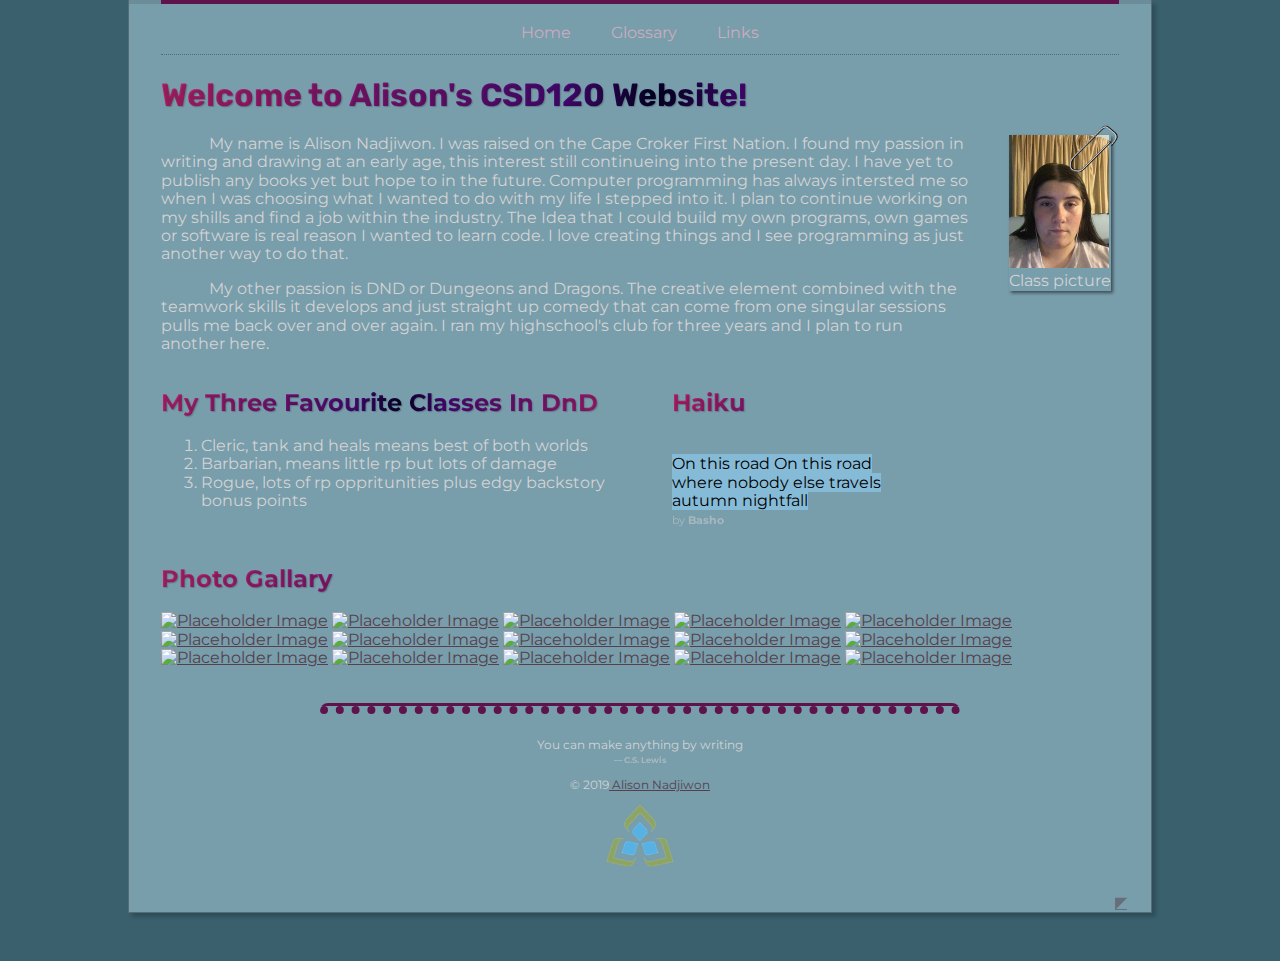
==== index.html @ f1628142 "Lab 7 updated work" ====
<!DOCTYPE html>
<html lang="en">
<head>
    <title>Alison's CSD120 Website</title>
        <meta charset="utf-8">
        <meta name="viewport" content="width=device-width, initail-scale=1.0">
        <link rel="stylesheet" href="Styles/normalize.css">
                <link rel="stylesheet" href="Styles/main.css">
                 <link rel="stylesheet" href="Styles/mobilemain.css" media="screen and (max-width:768px)">
                    <link rel="apple-touch-icon" sizes="180x180" href="/apple-touch-icon.png">
                        <link rel="icon" type="image/png" sizes="32x32" href="/favicon-32x32.png">
                    <link rel="icon" type="image/png" sizes="16x16" href="/favicon-16x16.png">
                <link rel="manifest" href="/site.webmanifest">
            <link rel="mask-icon" href="/safari-pinned-tab.svg" color="#5bbad5">
        <link rel="icon" href="favicon.ico" type="image/x-icon">
        <meta name="msapplication-TileColor" content="#da532c">
        <meta name="theme-color" content="#ffffff">

<link href="https://fonts.googleapis.com/css?family=Montserrat%7CRubik&display=swap" rel="stylesheet"> 

</head>

<body>
    <div class="width-wrap">
<header id='top'>
        <nav>
            <div class="burger">
            <ul>
                <li><a href="index.html">Home</a></li>
                    <li><a href="Glossary.html">Glossary</a></li>
                <li><a href="Links.html">Links</a></li>
            </ul>
            </div>
        </nav>
</header>

    <main>
        <section class="bio">
            <h1>Welcome to Alison's CSD120 Website!</h1>
                        <figure class="mugshot"> 
                                 <div class="paperclip"></div>
                                 <a href="images/image.png" target="_blank"><img src="images/Mugshot_Thumbnail.png" alt="Mugshot"></a>
                            <figcaption>
                            Class picture
                            </figcaption>
                       </figure>
                    <p> 
        My name is Alison Nadjiwon. I was raised on the Cape Croker First Nation. 
        I found my passion in writing and drawing at an early age, 
        this interest still continueing into the present day. 
    I have yet to publish any books yet but hope to in the future. Computer programming has always intersted me so when I was choosing what I wanted to do with my life I stepped into it. I plan to continue working on my shills and find a job within the industry.
        The Idea that I could build my own programs, own games or software is real reason I wanted to learn code. I love creating things and I see programming as just another way to do that.
                     </p>
                <p> My other passion is DND or Dungeons and Dragons. The creative element combined with the teamwork skills it develops and just straight up comedy that can come from one singular sessions pulls me back over and over again. I ran my highschool's club for three years and I plan to run another here.
                </p>
        </section>
        <section class="Favouritethings">
           <h2>My Three Favourite Classes In DnD</h2>
            <ol>
                <li>Cleric, tank and heals means best of both worlds</li>
                <li>Barbarian, means little rp but lots of damage</li>
                <li>Rogue, lots of rp oppritunities plus edgy backstory bonus points</li>
            </ol>
        </section>
        <section>
            
            <h2>Haiku</h2>
             
                <p>
                 <span style="color:black;background-color:#86BBD8;">
                <br>On this road

                    On this road<br>

                        where nobody else travels

                    <br>autumn nightfall<br>
                    </span>

                    <span class="byline">
                by <b>Basho</b>
                 </span>

                </p>
            
        </section>
        <section class="gallary">   
            <h2>Photo Gallary</h2>
            <div class="gallary=thumbnails">
                <a class="row-span-2" href="https://picsum.photos/id/10/1024"><img src="https://picsum.photos/id/10/300/600" alt="Placeholder Image"></a>
                <a href="https://picsum.photos/id/200/1024"><img src="https://picsum.photos/id/200/300" alt="Placeholder Image" class="responsive"></a>
                <a href="https://picsum.photos/id/1003/1024"><img src="https://picsum.photos/id/1003/300" alt="Placeholder Image" class="responsive"></a>
                <a href="https://picsum.photos/id/1015/1024"><img src="https://picsum.photos/id/1015/300" alt="Placeholder Image" class="responsive"></a>
                <a href="https://picsum.photos/id/1032/1024"><img src="https://picsum.photos/id/1032/300" alt="Placeholder Image" class="responsive"></a>
                <a href="https://picsum.photos/id/1042/1024"><img src="https://picsum.photos/id/1042/300" alt="Placeholder Image" class="responsive"></a>
                <a href="https://picsum.photos/id/1041/1024"><img src="https://picsum.photos/id/1041/300" alt="Placeholder Image" class="responsive"></a>
                <a href="https://picsum.photos/id/1045/1024"><img src="https://picsum.photos/id/1045/300" alt="Placeholder Image" class="responsive"></a>
                <a href="https://picsum.photos/id/1047/1024"><img src="https://picsum.photos/id/1047/300" alt="Placeholder Image" class="responsive"></a>
                <a class="row-span-2 col-span-2" href="https://picsum.photos/id/104/1024"><img src="https://picsum.photos/id/104/600/300" alt="Placeholder Image" class="responsive"></a>
                <a href="https://picsum.photos/id/222/1024"><img src="https://picsum.photos/id/222/300" alt="Placeholder Image" class="responsive"></a>
                <a href="https://picsum.photos/id/1078/1024"><img src="https://picsum.photos/id/1078/300" alt="Placeholder Image" class="responsive"></a>
                <a href="https://picsum.photos/id/234/1024"><img src="https://picsum.photos/id/234/300" alt="Placeholder Image" class="responsive"></a>
                <a href="https://picsum.photos/id/567/1024"><img src="https://picsum.photos/id/567/300" alt="Placeholder Image" class="responsive"></a>
                <a href="https://picsum.photos/id//1024"><img src="https://picsum.photos/id/891/300" alt="Placeholder Image" class="responsive"></a>
                
            </div>
        </section>
    </main>
    <footer>

        <hr>
            <blockquote>You can make anything by writing
                <span class="byline"><br><b>&mdash; C.S. Lewis</b><br></span></blockquote>
         <p id="page-copyright">&copy; 2019<a href="mailto:Alison.Nadjiwon@student.saultcollege.ca?subject=Message%20from%20your%20CSD120%20website"> Alison Nadjiwon</a></p>
        <a href="https://www.saultcollege.ca/" target="blank"><img src="images/sc-logo.png" sizes="70px" srcset="images/sc-logo@4x.png 280w, images/sc-logo@3x.png 210w, images/sc-logo@2x.png 140w, images/sc-logo@1.5x.png 108w" alt="picture of Sault College logo"></a>
    </footer>
    <div class="back-to-top"><a href="#top">◤</a></div>
    </div>
</body>
</html>
---- Styles/main.css ----
* {box-sizing: border-box;}

h1 {
    background-color:#8E443D;
    color:transparent;
    background-image:radial-gradient(circle, rgba(2,0,36,1) 0%, rgba(73,9,121,1) 18%, rgba(185,36,111,1) 100%);
    background-repeat:repeat-x;
    font-family: "Rubik", sans-serif;
    text-shadow: 1px 1px 1px rgba(0,0,0,0.2);
    -webkit-background-clip: text;
    background-clip: text;
    }
    
h2 {
    background-color:#8E443D; 
    color: transparent;
    background-image: radial-gradient(circle, rgba(2, 0, 36, 1) 0%, rgba(73, 9, 121, 1) 18%, rgba(185, 36, 111, 1) 100%);
    background-repeat:repeat-x;
    font-family: "Montserrat", sans-serif;    
    text-shadow: 1px 1px 1px rgba(0, 0, 0, 0.2);
    -webkit-background-clip: text;
    background-clip: text;
} 

body {
    background-color: #3A606E;
    color: #D3D3D3;
    font-family: "Montserrat", sans-serif;
    min-height: 100vh;
    display: flex;
    
    
}

a {
    color: #55414C;
}

li a {
    color: #CCACBF;
    text-decoration: none;    
}

.byline {
    opacity: 0.5;
    font-size: 70%;
}
.page-copyright {
    background-color: #86BBD8;
    color: #320A28;           
    text-transform: uppercase;
    letter-spacing: 3px;
}

.bio p {
    text-indent: 3em;
    flex-direction: row;

    }

footer {
    text-align: center;
    font-size: 12px;
    margin-bottom: 2em;
}
header {
    border-top: 4px solid rgba(0,0,0,0.1);
    margin-left: -2em;
    margin-right: -2em;
}
header nav {
    overflow: auto;
    margin-left: 2em;
    margin-right: 2em;
    border-bottom: 1px dotted rgba(0,0,0,0.3);
    margin-top: -4px;
}
header nav ul{
    display: flex;
    justify-content: center;
    padding: 0;
    margin: 0;
    border-top: 4px solid rgba(94, 19, 75, 1);
    list-style-type: none;

}
header ul li a {
    padding: 0;
    list-style-type: none;
    margin: 0;
    padding-top: 1em;
    padding-bottom: 0.5em;
    margin-right: 1em;
    margin-left: 1em;
    display: block;
    border: 4px solid transparent;
    text-align: center;
    
    }
header li a:hover {
    border-top: 4px solid #8E443D;
    
}
ul {
    list-style-type: square;
    color: rgba(0,0,0,0.5);  
}

.page-copyright {
    background-color: #86BBD8;
    color: #320A28;
    }
    
.width-wrap {
    max-width: 1024px;
    margin-left: auto;
    margin-right: auto;
    width: 80% ;
    padding-left: 2em;
    padding-right: 2em;
    margin-bottom: 3em;
    border-left: 1px solid rgba(0,0,0,0.3);
    border-right: 1px solid rgba(0,0,0,0.3);
    border-bottom: 1px solid rgba(0,0,0,0.3);
    background-color: #789DAB;
    box-shadow: 4px 4px 4px rgba(0,0,0,0.2);
    display: flex;
    flex-direction: column;
    
    }
    
figure {
    box-shadow: 2px 2px 3px rgba(0,0,0,0.5);
    float: right;
    position: relative;
    top: -1em;
    }

footer hr {
    width: 50vw ;
    min-width: 300px;
    margin-top: 3em;
    margin-bottom: 2em;
    border-top: 3px solid rgba(94, 19, 75, 1);
    border-bottom: 8px dotted rgba(94, 19, 75, 1);
    border-top-left-radius: 8px;
    border-top-right-radius: 8px;
    border-left: 0;
    border-right: 0;
}
footer {
    margin-top: auto
}
.paperclip{
    position: absolute;
    right: -7px;
    top: -10px;
    background-image: url(../images/paperclip.png);
    width: 50px;
    height: 50px;
    background-size: contain;
}
.Favouritethings {
    clear: right; 
    }
.back-to-top {
    text-align: right;
    margin-right: -0.5em;
    opacity: 0.5;
}
.back-top a {
    position: fixed;
    bottom: 3.5em;
    }
.back-to-top:hover {
    opacity: 1;
}
main {
    display: grid;
    grid-template-columns: 50% 50%;
    grid-column-gap: 2em;
    
}
.bio {
    grid-column: span 2;
    grid-row: 1; 
    
}
.glossary {
    grid-column: 1 /span 2;

}
#useful-links {
    grid-column: 1 / span 2; 
}
.gallary {
    grid-column: span 2;
    width: 100%;
}
.gallary-thumbnails {
    display: grid;
    grid-template-columns: 25% 25% 25% 25%;
  
}
.gallary img {
    
}
.row-span-2 {
    grid-row: span 2;
}
.col-span-2 {
    grid-column: span 2;
}
.responsive {
    max-width: 100%;
    height: auto;
}
---- Styles/mobilemain.css ----
@media screen and (max-width:768px) {
    footer hr {
        display: none;
    }
    .paperclip {
        opacity: 0;
    }
    .mugshot {
        float: none;
        margin-left: 0;
        margin-right: 0;
    }
    main {
        display: inline-block; 
    }
    .col-span-2 {
        grid-column: span 2;
        grid-row: span 1;
    }
    header nav ul{
        flex-direction: column;
        padding-top: 1em;
        padding-bottom: 1em;
        text-align: center;
        border-top: none;
    }
    nav ul li a:hover{
        border: none;
        text-decoration: underline;
    }
    header li a:hover {
    border-top: none;
    
}
    .burger {
        position: relative;
        display: block;
        width: 40px;

        margin-right: auto;
        margin-left: auto;
        border-top: 5px solid #3A606E;
        margin-top: 1em;
        cursor: pointer;
    }
    .burger::before {
        position: absolute;
        content: "";
        display: block;
        width: 40px;
        line-height: 5px;
        margin-right: auto;
        margin-left: auto;
        border-top: 5px solid #3A606E;
        margin-top: 1em;
        cursor: pointer;
    }
    .burger::after {
        position: absolute;
        content: "";
        display: block;
        line-height: 5px;
        width: 40px;
        margin-right: auto;
        margin-left: auto;
        border-top: 5px solid #3A606E;
        margin-top: 1em;
        cursor: pointer;
    }
    .burger::after{
        top:0px;
    }
    .burger::before{
        top: -10px;
    }
}
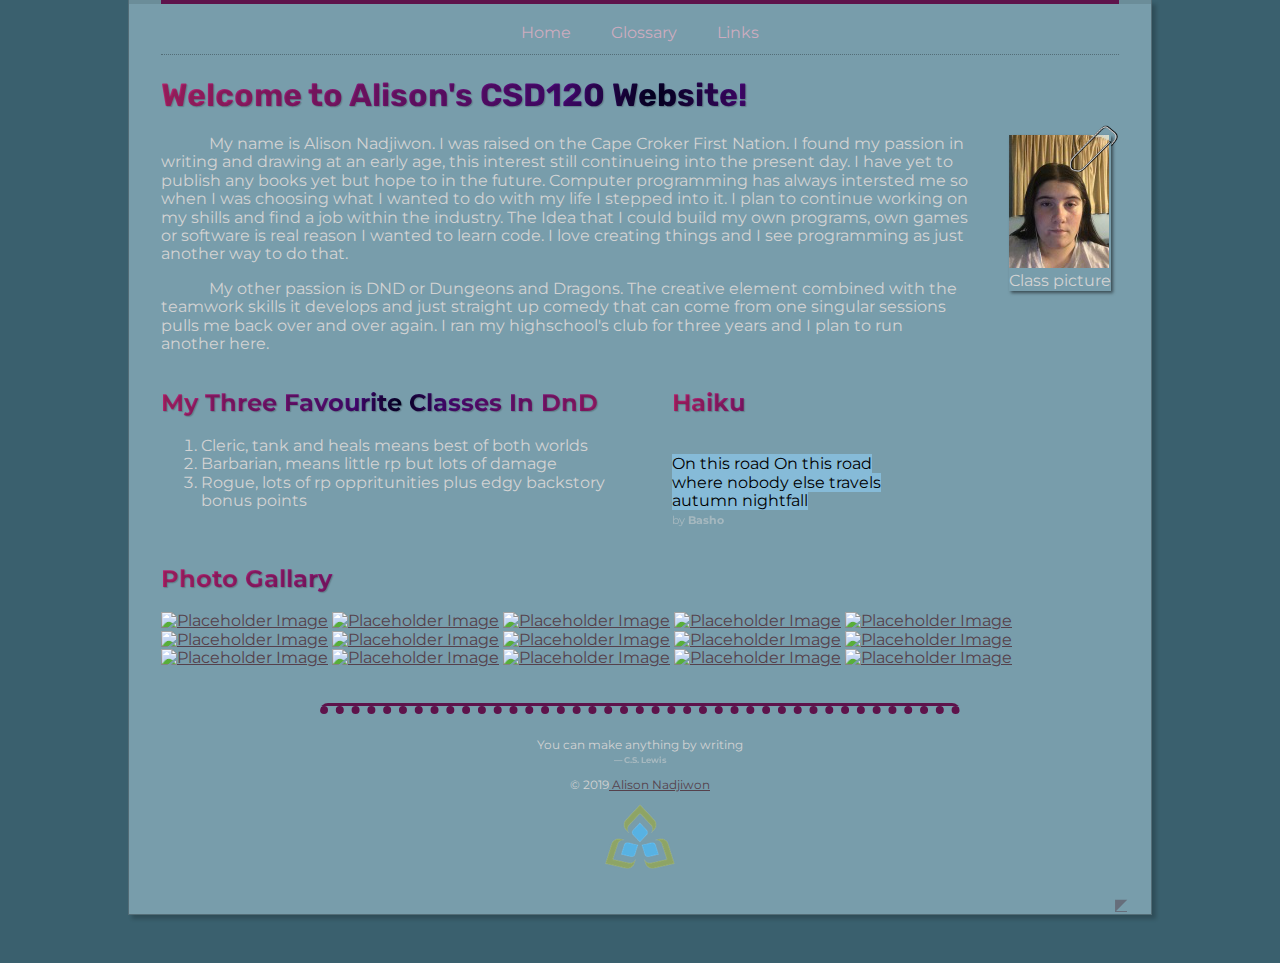
==== commit 099bab1b: "lab 7 comments" ====
--- a/index.html
+++ b/index.html
@@ -3,15 +3,15 @@
 <head>
     <title>Alison's CSD120 Website</title>
         <meta charset="utf-8">
-        <meta name="viewport" content="width=device-width, initail-scale=1.0">
+        <meta name="viewport" content="width=device-width, initial-scale=1.0">
         <link rel="stylesheet" href="Styles/normalize.css">
-                <link rel="stylesheet" href="Styles/main.css">
-                 <link rel="stylesheet" href="Styles/mobilemain.css" media="screen and (max-width:768px)">
-                    <link rel="apple-touch-icon" sizes="180x180" href="/apple-touch-icon.png">
-                        <link rel="icon" type="image/png" sizes="32x32" href="/favicon-32x32.png">
-                    <link rel="icon" type="image/png" sizes="16x16" href="/favicon-16x16.png">
-                <link rel="manifest" href="/site.webmanifest">
-            <link rel="mask-icon" href="/safari-pinned-tab.svg" color="#5bbad5">
+        <link rel="stylesheet" href="Styles/main.css">
+        <link rel="stylesheet" href="Styles/mobilemain.css">
+        <link rel="apple-touch-icon" sizes="180x180" href="/apple-touch-icon.png">
+        <link rel="icon" type="image/png" sizes="32x32" href="/favicon-32x32.png">
+        <link rel="icon" type="image/png" sizes="16x16" href="/favicon-16x16.png">
+        <link rel="manifest" href="/site.webmanifest">
+        <link rel="mask-icon" href="/safari-pinned-tab.svg" color="#5bbad5">
         <link rel="icon" href="favicon.ico" type="image/x-icon">
         <meta name="msapplication-TileColor" content="#da532c">
         <meta name="theme-color" content="#ffffff">
@@ -24,13 +24,12 @@
     <div class="width-wrap">
 <header id='top'>
         <nav>
-            <div class="burger">
+            <div class="burger"></div>
             <ul>
                 <li><a href="index.html">Home</a></li>
                     <li><a href="Glossary.html">Glossary</a></li>
                 <li><a href="Links.html">Links</a></li>
             </ul>
-            </div>
         </nav>
 </header>
 
@@ -112,7 +111,7 @@
             <blockquote>You can make anything by writing
                 <span class="byline"><br><b>&mdash; C.S. Lewis</b><br></span></blockquote>
          <p id="page-copyright">&copy; 2019<a href="mailto:Alison.Nadjiwon@student.saultcollege.ca?subject=Message%20from%20your%20CSD120%20website"> Alison Nadjiwon</a></p>
-        <a href="https://www.saultcollege.ca/" target="blank"><img src="images/sc-logo.png" sizes="70px" srcset="images/sc-logo@4x.png 280w, images/sc-logo@3x.png 210w, images/sc-logo@2x.png 140w, images/sc-logo@1.5x.png 108w" alt="picture of Sault College logo"></a>
+        <a href="https://www.saultcollege.ca/" target="blank"><img src="images/sc-logo.png" sizes="70px" srcset="images/sc-logo@4x.png 280w, images/sc-logo@3x.png 210w, images/sc-logo@2x.png 140w, images/sc-logo@1.5x.png 105w" alt="picture of Sault College logo"></a>
     </footer>
     <div class="back-to-top"><a href="#top">◤</a></div>
     </div>
--- a/Styles/main.css
+++ b/Styles/main.css
@@ -102,7 +102,7 @@
     
 }
 ul {
-    list-style-type: square;
+    list-style-type: square;
     color: rgba(0,0,0,0.5);  
 }
 
@@ -134,7 +134,7 @@
     float: right;
     position: relative;
     top: -1em;
-    }
+    }
 
 footer hr {
     width: 50vw ;
@@ -211,7 +211,7 @@
 .col-span-2 {
     grid-column: span 2;
 }
-.responsive {
+img {
     max-width: 100%;
     height: auto;
 }--- a/Styles/mobilemain.css
+++ b/Styles/mobilemain.css
@@ -3,7 +3,7 @@
         display: none;
     }
     .paperclip {
-        opacity: 0;
+        opacity: 0; /* ok, but probably best to use display: none */
     }
     .mugshot {
         float: none;
@@ -13,8 +13,8 @@
     main {
         display: inline-block; 
     }
-    .col-span-2 {
-        grid-column: span 2;
+    .row-span-2.col-span-2 {
+        grid-column: span 1;
         grid-row: span 1;
     }
     header nav ul{
@@ -23,6 +23,9 @@
         padding-bottom: 1em;
         text-align: center;
         border-top: none;
+    }
+    nav ul li a {
+        border: none;
     }
     nav ul li a:hover{
         border: none;
@@ -36,6 +39,7 @@
         position: relative;
         display: block;
         width: 40px;
+        height: 25px;
 
         margin-right: auto;
         margin-left: auto;
@@ -48,29 +52,19 @@
         content: "";
         display: block;
         width: 40px;
-        line-height: 5px;
-        margin-right: auto;
-        margin-left: auto;
         border-top: 5px solid #3A606E;
-        margin-top: 1em;
-        cursor: pointer;
     }
     .burger::after {
         position: absolute;
         content: "";
         display: block;
-        line-height: 5px;
         width: 40px;
-        margin-right: auto;
-        margin-left: auto;
         border-top: 5px solid #3A606E;
-        margin-top: 1em;
-        cursor: pointer;
     }
     .burger::after{
-        top:0px;
+        top:5px;
     }
     .burger::before{
-        top: -10px;
+        top: 15px;
     }
 }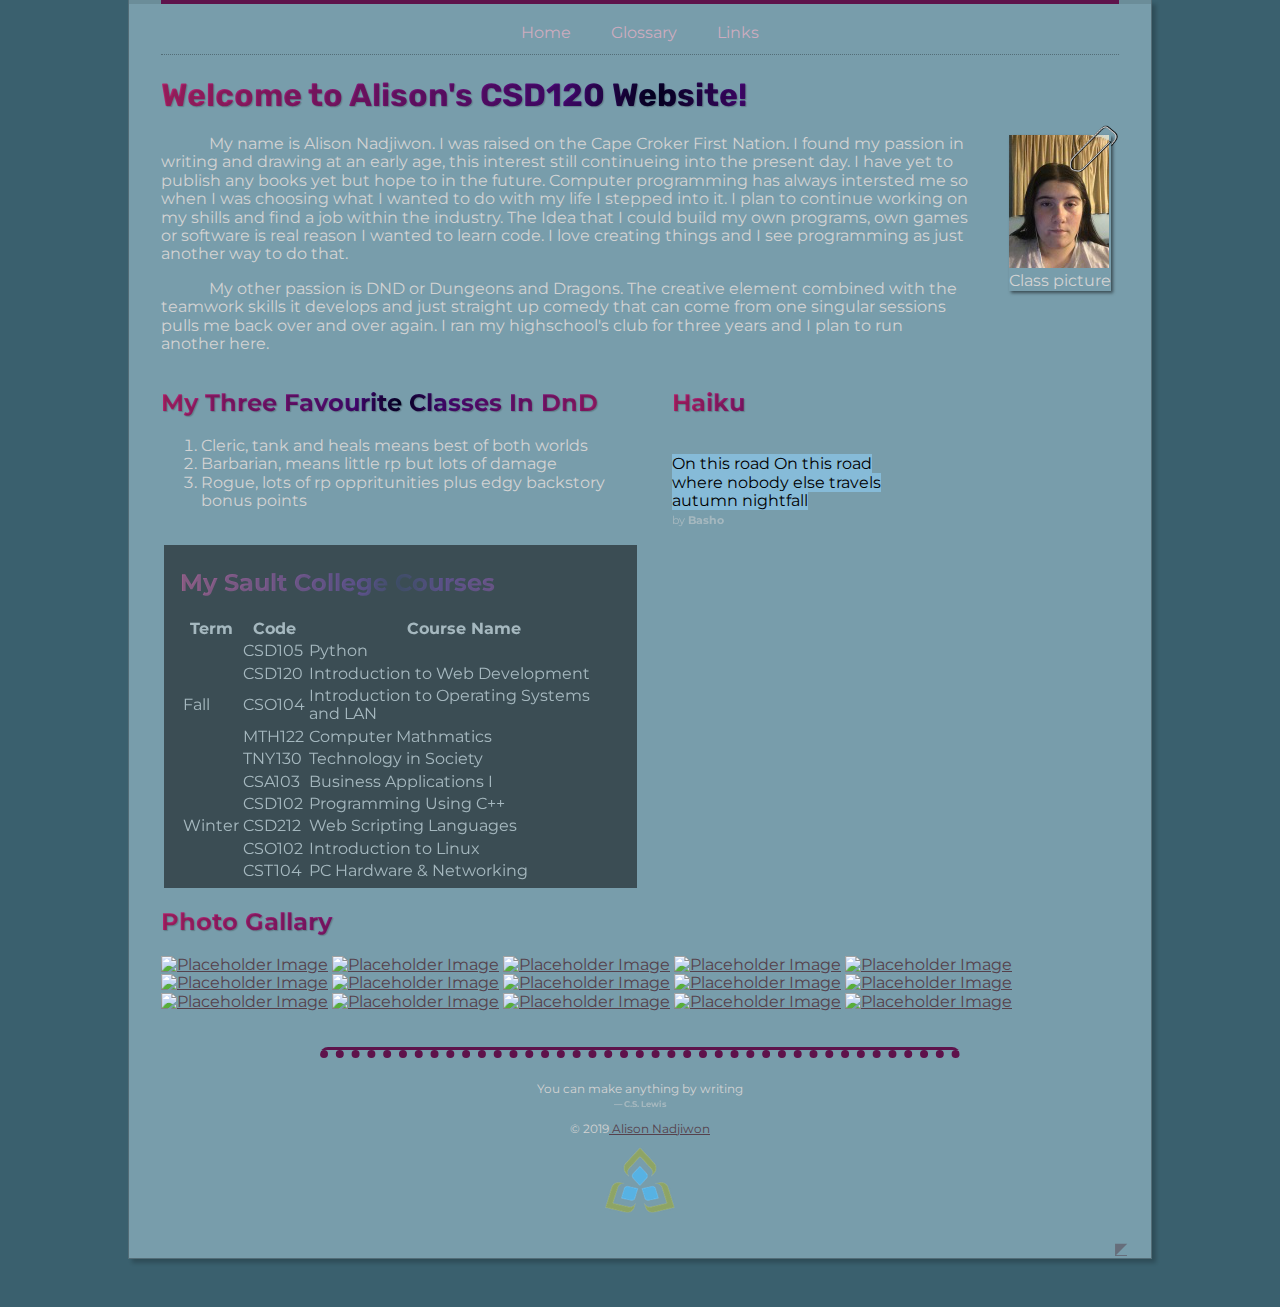
==== commit 8c789d91: "Lab 8  part 1" ====
--- a/index.html
+++ b/index.html
@@ -6,7 +6,7 @@
         <meta name="viewport" content="width=device-width, initial-scale=1.0">
         <link rel="stylesheet" href="Styles/normalize.css">
         <link rel="stylesheet" href="Styles/main.css">
-        <link rel="stylesheet" href="Styles/mobilemain.css">
+        <link rel="stylesheet" href="Styles/mobilemain.css" media="screen and (max-width:768px)">
         <link rel="apple-touch-icon" sizes="180x180" href="/apple-touch-icon.png">
         <link rel="icon" type="image/png" sizes="32x32" href="/favicon-32x32.png">
         <link rel="icon" type="image/png" sizes="16x16" href="/favicon-16x16.png">
@@ -30,6 +30,7 @@
                     <li><a href="Glossary.html">Glossary</a></li>
                 <li><a href="Links.html">Links</a></li>
             </ul>
+            
         </nav>
 </header>
 
@@ -83,6 +84,58 @@
                 </p>
             
         </section>
+        <section class="courses">
+            <h2>My Sault College Courses</h2>
+                <table border="0">
+                    <tr>
+                        <th>Term</th>
+                        <th>Code</th>
+                        <th>Course Name</th>
+                    </tr>
+                    <tr>
+                        <td rowspan="5">Fall</td>
+                        <td>CSD105</td>
+                        <td>Python</td>
+                    </tr>
+                    <tr>
+                        <td>CSD120</td>
+                        <td>Introduction to Web Development</td>
+                    </tr>
+                    <tr>
+                        <td>CSO104</td>
+                        <td>Introduction to Operating Systems and LAN</td>
+                    </tr>
+                    <tr>
+                        <td>MTH122</td>
+                        <td>Computer Mathmatics</td>
+                    </tr>
+                    <tr>
+                        <td>TNY130</td>
+                        <td>Technology in Society</td>
+                    </tr>
+                    <tr>
+                        <td rowspan="5">Winter</td>
+                        <td>CSA103</td>
+                        <td>Business Applications I</td>
+                    </tr>
+                    <tr>
+                        <td>CSD102</td>
+                        <td>Programming Using C++</td>
+                    </tr>
+                    <tr>
+                        <td>CSD212</td>
+                        <td>Web Scripting Languages</td>
+                    </tr>
+                    <tr>
+                        <td>CSO102</td>
+                        <td>Introduction to Linux</td>
+                    </tr>
+                    <tr>
+                        <td>CST104</td>
+                        <td>PC Hardware & Networking</td>
+                    </tr>
+                </table>
+        </section>
         <section class="gallary">   
             <h2>Photo Gallary</h2>
             <div class="gallary=thumbnails">
--- a/Styles/main.css
+++ b/Styles/main.css
@@ -102,7 +102,7 @@
     
 }
 ul {
-    list-style-type: square;
+    list-style-type: square;
     color: rgba(0,0,0,0.5);  
 }
 
@@ -134,7 +134,7 @@
     float: right;
     position: relative;
     top: -1em;
-    }
+    }
 
 footer hr {
     width: 50vw ;
@@ -211,7 +211,18 @@
 .col-span-2 {
     grid-column: span 2;
 }
-img {
+.img {
     max-width: 100%;
     height: auto;
+}
+.courses {
+    border-right: 3px solid #789DAB;
+    border-left: 3px solid #789DAB;
+    background: black;
+    opacity: 0.5;
+    padding-top: 0.3em;
+    padding-bottom: 0.3em;
+    padding-right: 1em;
+    padding-left: 1em;
+   
 }--- a/Styles/mobilemain.css
+++ b/Styles/mobilemain.css
@@ -3,7 +3,7 @@
         display: none;
     }
     .paperclip {
-        opacity: 0; /* ok, but probably best to use display: none */
+        opacity: 0;
     }
     .mugshot {
         float: none;
@@ -26,21 +26,17 @@
     }
     nav ul li a {
         border: none;
-    }
-    nav ul li a:hover{
-        border: none;
-        text-decoration: underline;
+        
     }
     header li a:hover {
     border-top: none;
-    
+    text-decoration: underline;
 }
     .burger {
         position: relative;
         display: block;
         width: 40px;
         height: 25px;
-
         margin-right: auto;
         margin-left: auto;
         border-top: 5px solid #3A606E;
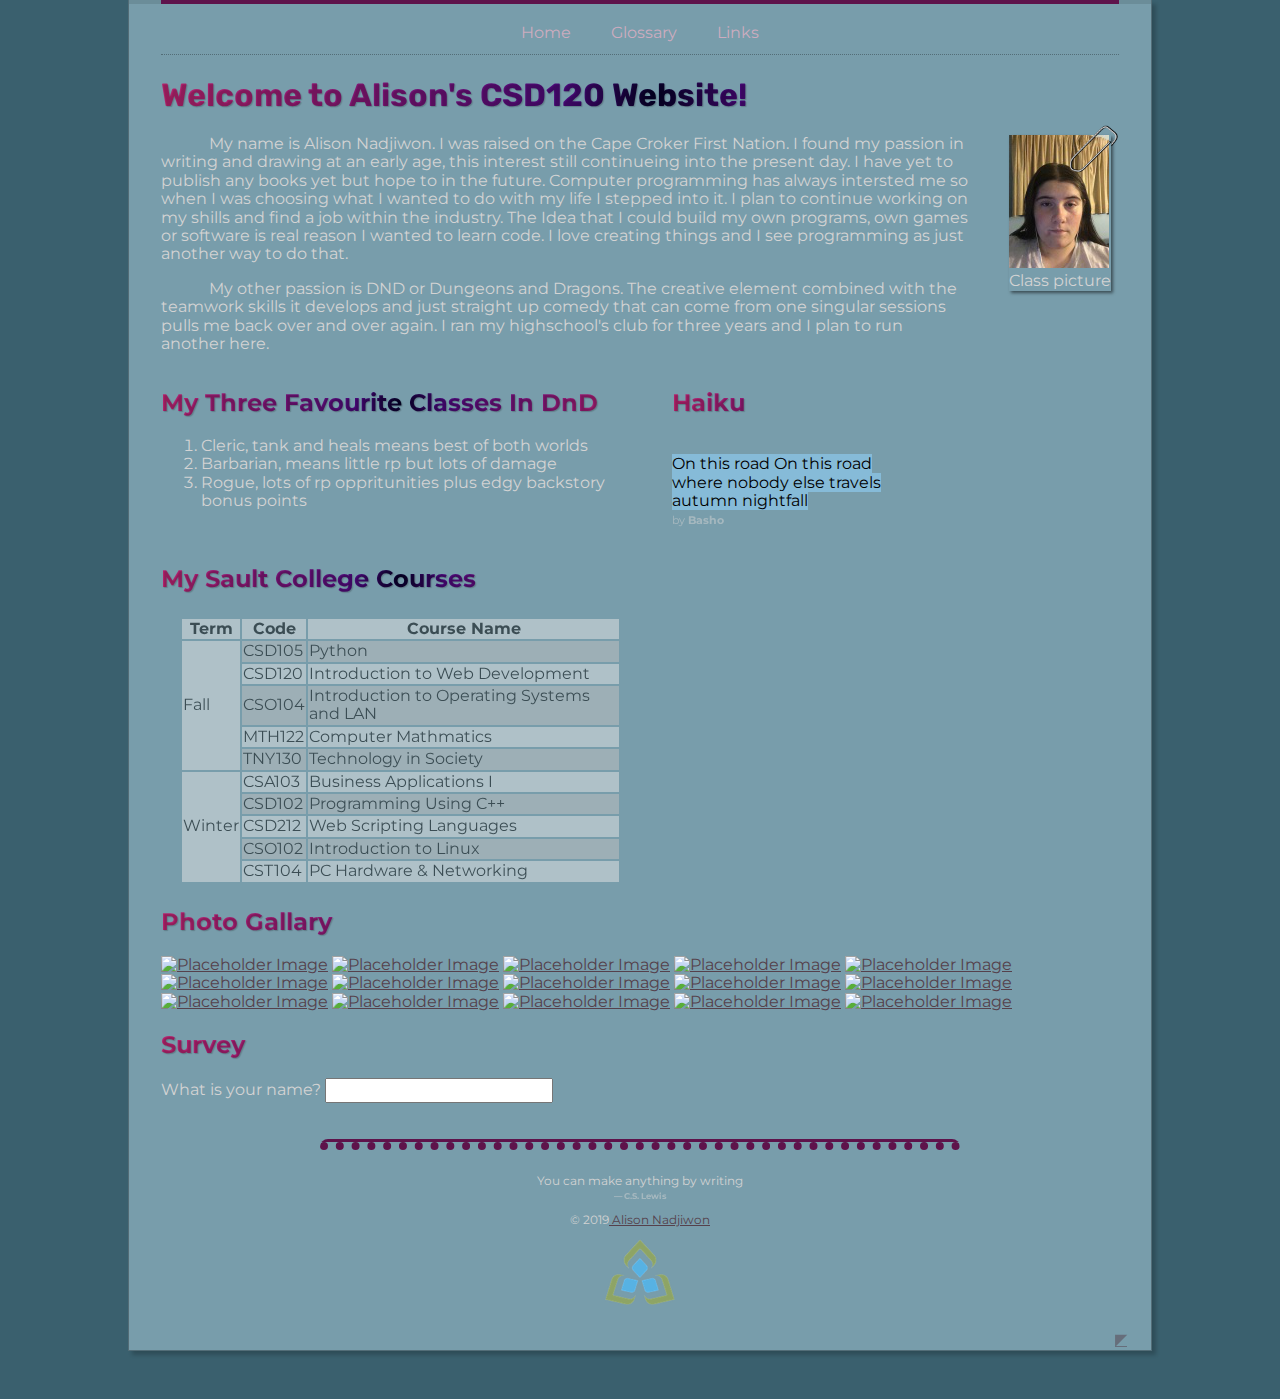
==== commit 2ccb6b37: "moving" ====
--- a/index.html
+++ b/index.html
@@ -93,7 +93,7 @@
                         <th>Course Name</th>
                     </tr>
                     <tr>
-                        <td rowspan="5">Fall</td>
+                        <td rowspan="5" id="fall">Fall</td>
                         <td>CSD105</td>
                         <td>Python</td>
                     </tr>
@@ -157,6 +157,12 @@
                 
             </div>
         </section>
+        <section class="survey">
+            <h2>Survey</h2>
+                <form>
+                    What is your name? <input type="text" name="">
+                </form>
+        </section>
     </main>
     <footer>
 
--- a/Styles/main.css
+++ b/Styles/main.css
@@ -200,10 +200,6 @@
 .gallary-thumbnails {
     display: grid;
     grid-template-columns: 25% 25% 25% 25%;
-  
-}
-.gallary img {
-    
 }
 .row-span-2 {
     grid-row: span 2;
@@ -215,14 +211,37 @@
     max-width: 100%;
     height: auto;
 }
-.courses {
-    border-right: 3px solid #789DAB;
-    border-left: 3px solid #789DAB;
-    background: black;
-    opacity: 0.5;
-    padding-top: 0.3em;
-    padding-bottom: 0.3em;
-    padding-right: 1em;
-    padding-left: 1em;
-   
-}+.courses table{
+     border-right: 3px solid #789DAB;
+     border-left: 3px solid #789DAB;
+     background:  #789DAB;
+     opacity: 0.5;
+     padding-top: 0.3em;
+     padding-bottom: 0.3em;
+     padding-right: 1em;
+     padding-left: 1em;
+     color: black
+}
+ th {
+     background-color: hsl(0,0%,90%);
+}
+tr:nth-child(odd) {
+    background: hsl(0,0%,90%);
+}
+tr:nth-child(even) {
+    background: hsl(0,0%,76%);
+}
+.courses #fall{
+    background: hsl(0,0%,90%);
+}
+tr:nth-child(2){
+         border-top: 3px solid #789DAB;
+}
+tr:nth-child(7) {
+    border-top: 3px solid #789DAB;
+}
+
+.survey {
+    grid-column: span 2;
+}
+ 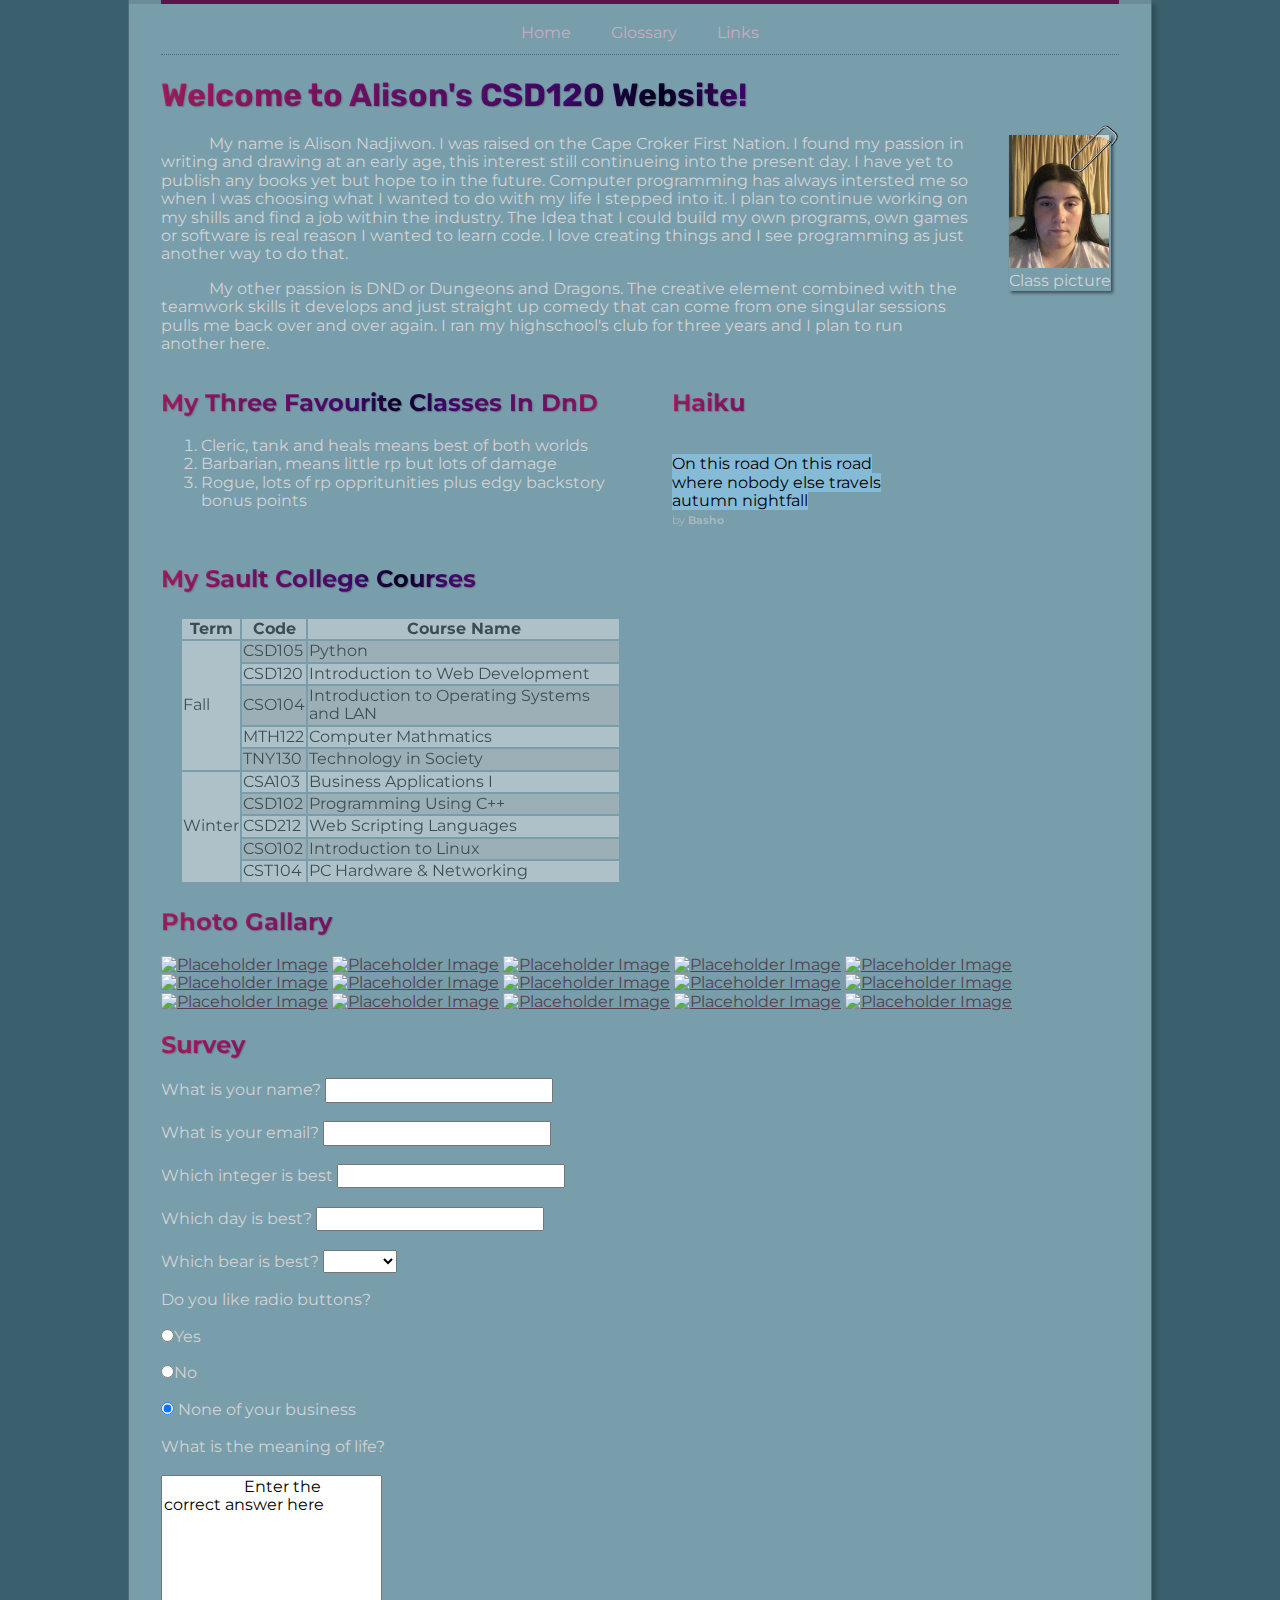
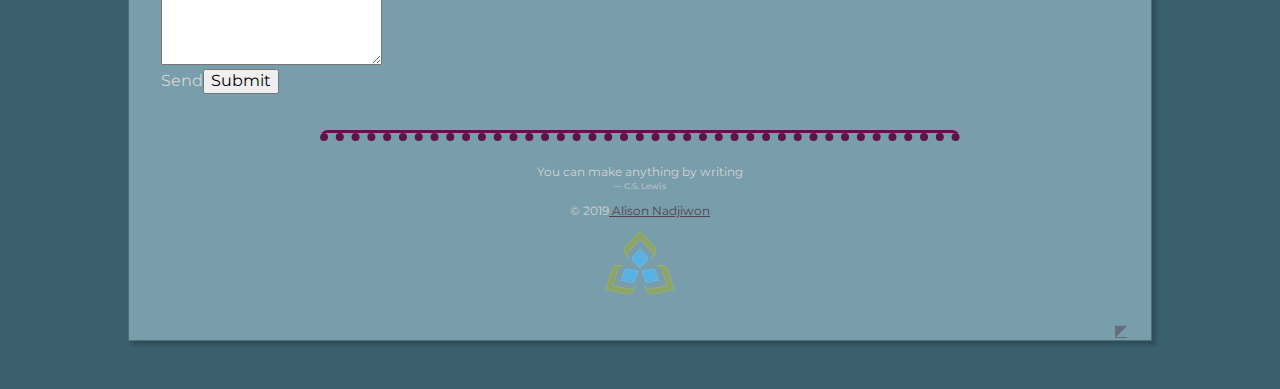
==== commit 88f07a2b: "this" ====
--- a/index.html
+++ b/index.html
@@ -160,7 +160,41 @@
         <section class="survey">
             <h2>Survey</h2>
                 <form>
-                    What is your name? <input type="text" name="">
+                    What is your name? <input type="text" name="name_feild" id="name">
+                    <br></br>
+                    What is your email? <input type="text" name="email_feild" id="email">
+                    <br></br>
+                    Which integer is best <input type="number" name="best_integer" id="integer">
+                    <br></br>
+                    Which day is best? <input type="text" name="best_day" id="day">
+                    <br></br>
+                    Which bear is best? <select name="best_bear">
+                                            <option value="Blank">  </option>
+                                            <option value="Brown">brown</option>
+                                            <option value="Black">black</option>
+                                            <option value="Care">care</option>
+                                            <option value="Panda">panda</option>
+                                            <option value="Polar">polar</option>
+                                            <option value="Teddy">teddy</option>
+                                        </select>
+                    <br></br>
+                    Do you like radio buttons? <label id="radio">
+                    <br></br>
+                    <label>
+                        <input type="radio" name="rad" value="Yes" id="radio">Yes
+                        <br></br>
+                        <input type="radio" name="rad"value="No" id="radio">No
+                        <br></br>
+                        <input type="radio" name="rad"value="?" id="radio" checked="true"> None of your business
+                    </label>
+                    <br></br>
+                    What is the meaning of life?<label>
+                    <br></br>
+                    <textarea name="life_meaning" rows="10">
+                    Enter the correct answer here
+                    </textarea>
+                    <br>
+                    Send<input type="submit">
                 </form>
         </section>
     </main>
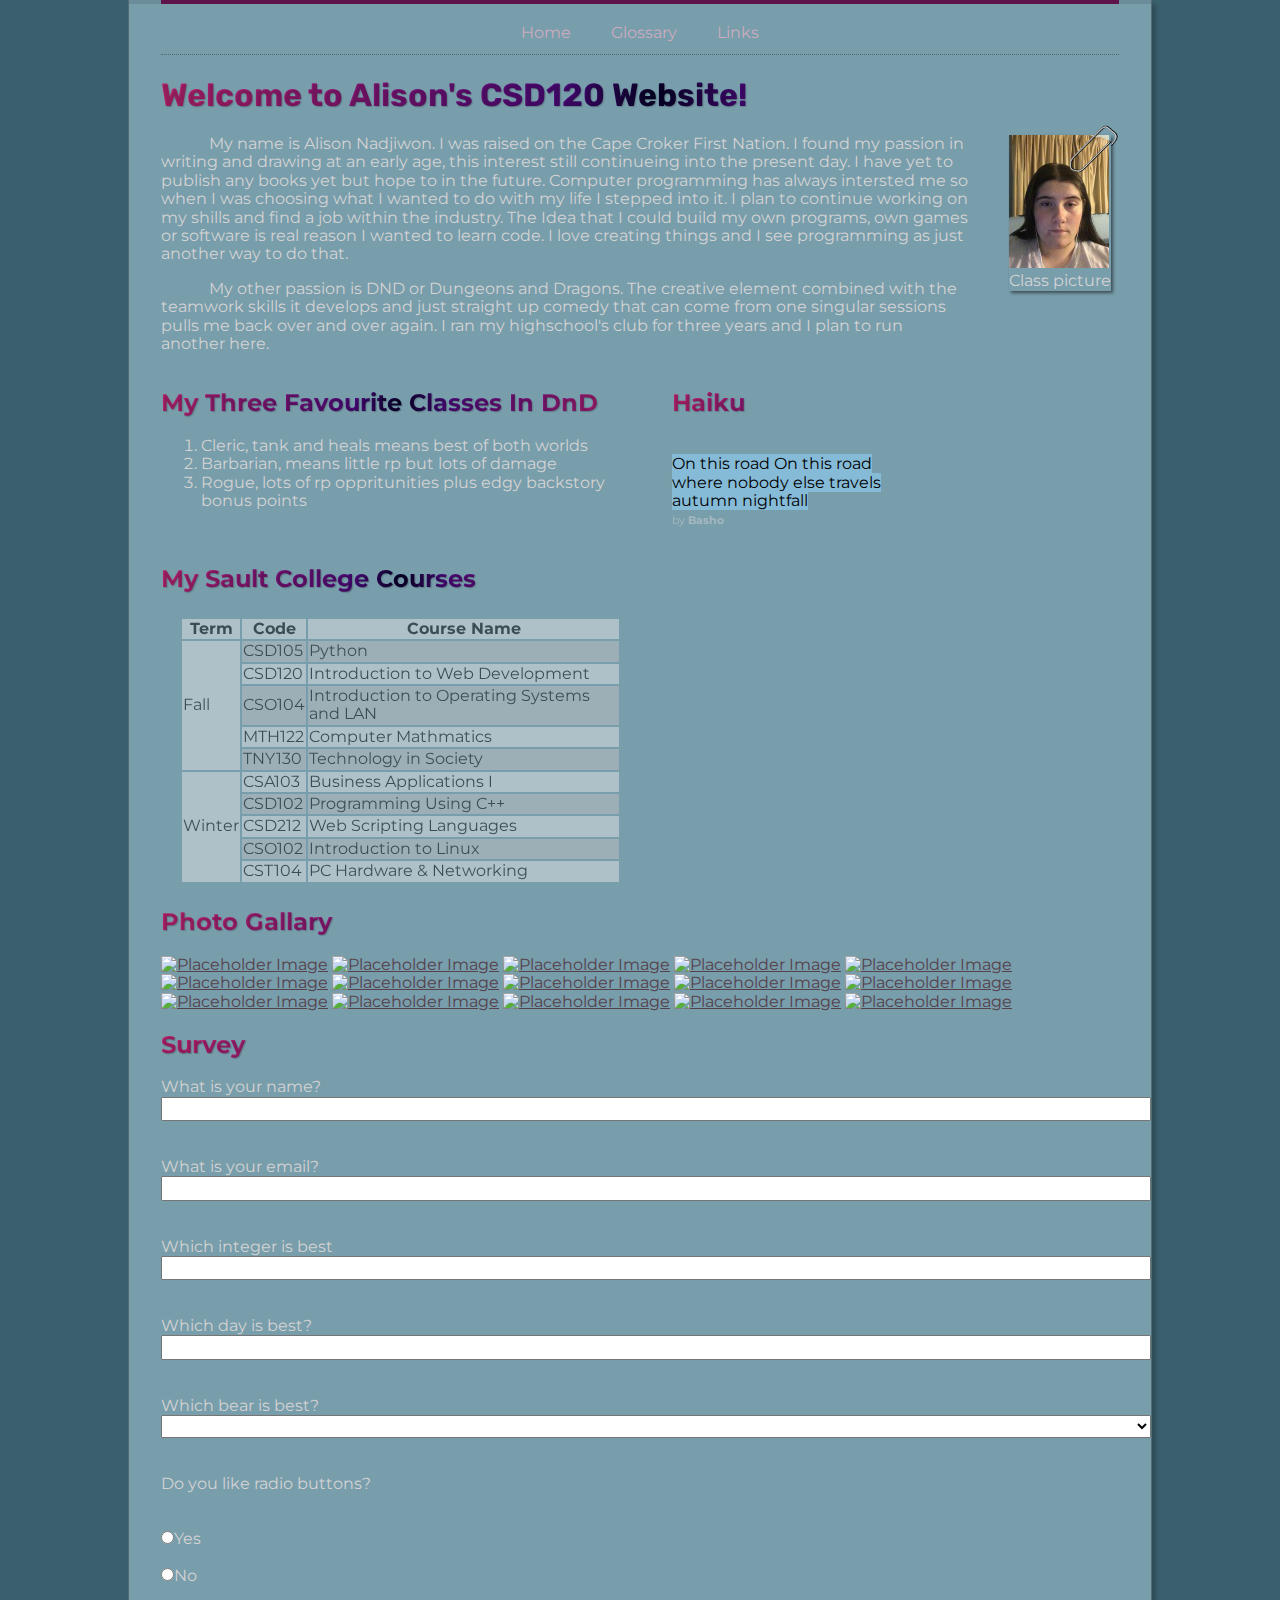
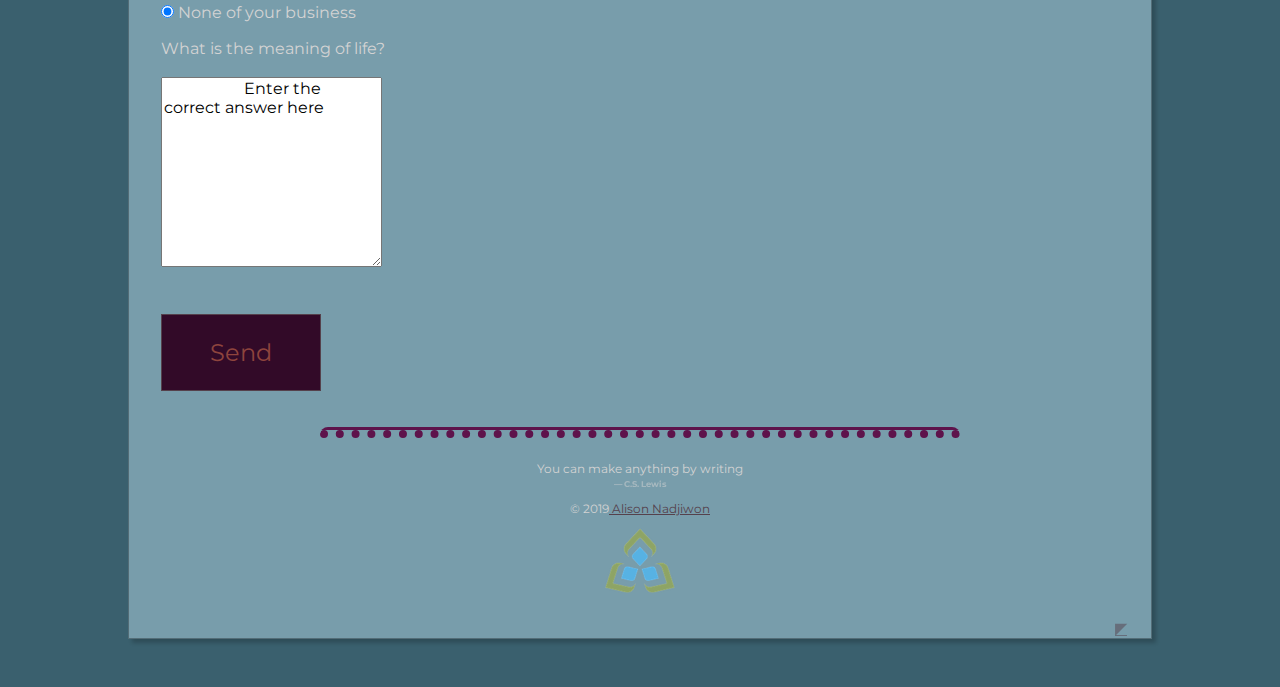
==== commit 54bbbf3d: "la 8" ====
--- a/index.html
+++ b/index.html
@@ -24,7 +24,8 @@
     <div class="width-wrap">
 <header id='top'>
         <nav>
-            <div class="burger"></div>
+            <input type="checkbox" id="burger-toggle">
+            <label class="burger" for="burger-toggle"></label>
             <ul>
                 <li><a href="index.html">Home</a></li>
                     <li><a href="Glossary.html">Glossary</a></li>
@@ -193,8 +194,8 @@
                     <textarea name="life_meaning" rows="10">
                     Enter the correct answer here
                     </textarea>
-                    <br>
-                    Send<input type="submit">
+                    <br></br>
+                    <input type="submit" value="Send" id="send">
                 </form>
         </section>
     </main>
--- a/Styles/main.css
+++ b/Styles/main.css
@@ -1,4 +1,4 @@
-* {box-sizing: border-box;}
+*{box-sizing: border-box;}
 
 h1 {
     background-color:#8E443D;
@@ -240,8 +240,29 @@
 tr:nth-child(7) {
     border-top: 3px solid #789DAB;
 }
-
+form{
+    display: grid;
+}
 .survey {
     grid-column: span 2;
 }
- +.survey labels {
+    margin-top: 1em;
+    margin-bottom: 0.5em;
+}
+#send {
+    margin-top: 1em;
+    justify-self: end;
+    font-size: 24px;
+    padding-top: 1em;
+    padding-bottom: 1em;
+    padding-right: 2em;
+    padding-left: 2em;
+    background: #320A28;
+    border: 1px solid #55414C;
+    color:#8E443D;
+}
+#burger-toggle {
+    position: absolute;
+    display: none;
+}--- a/Styles/mobilemain.css
+++ b/Styles/mobilemain.css
@@ -19,19 +19,25 @@
     }
     header nav ul{
         flex-direction: column;
-        padding-top: 1em;
-        padding-bottom: 1em;
+        margin-top: 1em;
+        margin-bottom: 1em;
         text-align: center;
         border-top: none;
+        height: 0;
+        overflow: hidden;
+	    transition-timing-function: ease-in-out;
+        transition: 550ms;
+    }
+    #burger-toggle:checked ~ ul{
+        height: 110px;
     }
     nav ul li a {
         border: none;
-        
     }
     header li a:hover {
     border-top: none;
     text-decoration: underline;
-}
+    }
     .burger {
         position: relative;
         display: block;
@@ -63,4 +69,13 @@
     .burger::before{
         top: 15px;
     }
+    #burger-toggle:checked ~ before::.burger{
+        transform: rotate(45deg) translate(5px, -15px);
+    }
+    #burger-toggle::after:checked ~ .burger {
+        opacity: 0;
+    }
+    #burger-toggle:checked ~ after::.burger{
+        transform: rotate(90deg) translate(-9px, 15px);
+    }
 }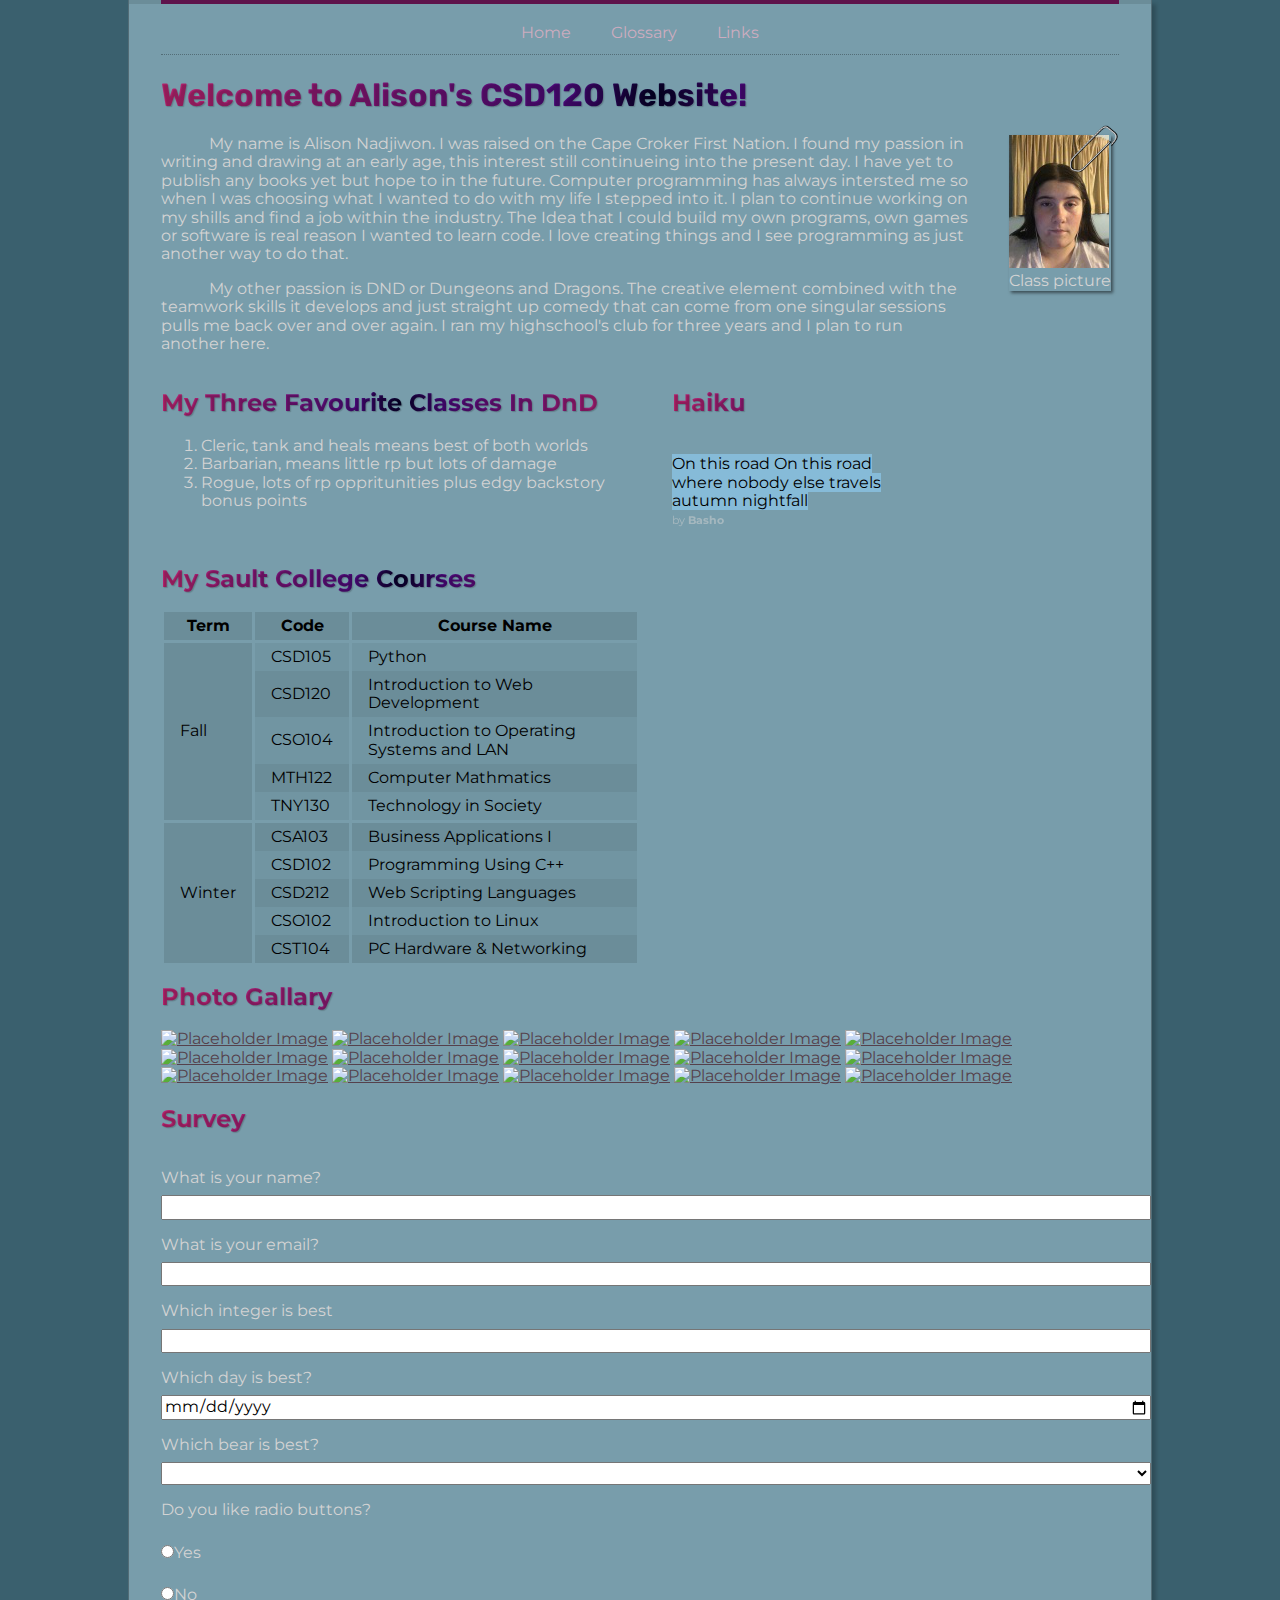
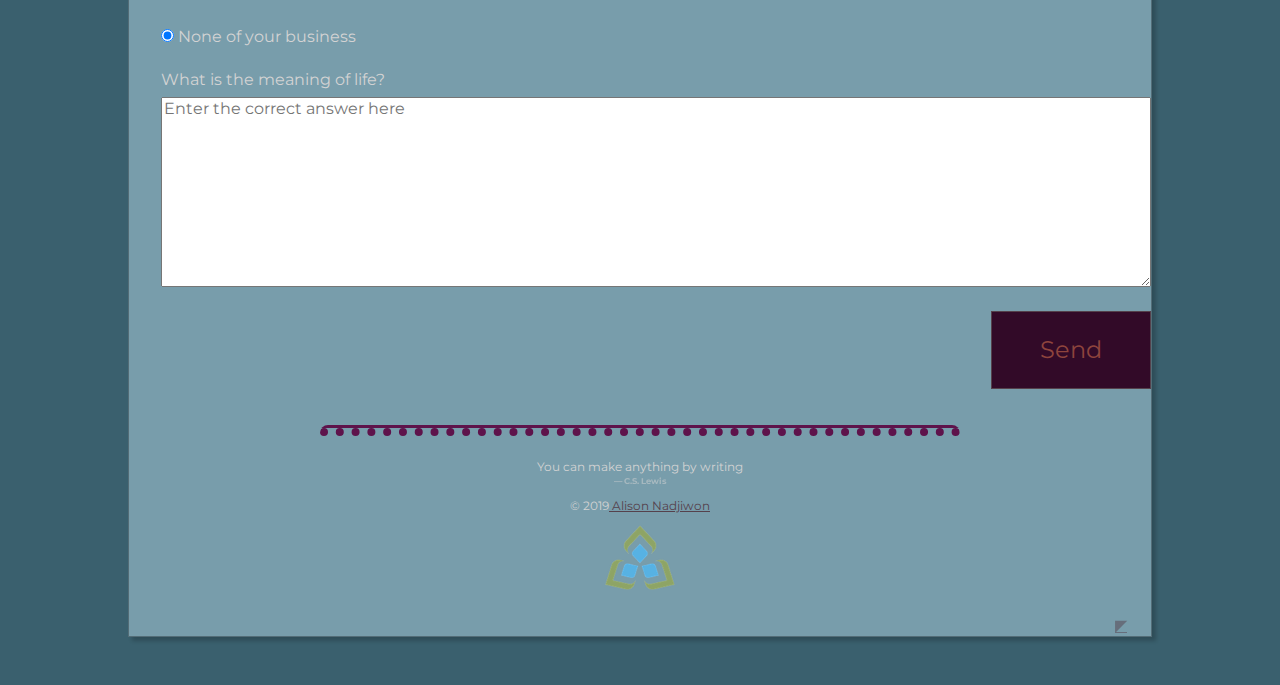
==== commit b5209bfa: "lab 8 comments" ====
--- a/index.html
+++ b/index.html
@@ -6,6 +6,8 @@
         <meta name="viewport" content="width=device-width, initial-scale=1.0">
         <link rel="stylesheet" href="Styles/normalize.css">
         <link rel="stylesheet" href="Styles/main.css">
+        <script src="Light/baguetteBox.js"></script>
+        <link rel="stylesheet" href="Styles/baguetteBox.css">
         <link rel="stylesheet" href="Styles/mobilemain.css" media="screen and (max-width:768px)">
         <link rel="apple-touch-icon" sizes="180x180" href="/apple-touch-icon.png">
         <link rel="icon" type="image/png" sizes="32x32" href="/favicon-32x32.png">
@@ -16,7 +18,7 @@
         <meta name="msapplication-TileColor" content="#da532c">
         <meta name="theme-color" content="#ffffff">
 
-<link href="https://fonts.googleapis.com/css?family=Montserrat%7CRubik&display=swap" rel="stylesheet"> 
+<link href="https://fonts.googleapis.com/css?family=Montserrat%7CRubik&display=swap" rel="stylesheet">
 
 </head>
 
@@ -31,24 +33,24 @@
                     <li><a href="Glossary.html">Glossary</a></li>
                 <li><a href="Links.html">Links</a></li>
             </ul>
-            
+
         </nav>
 </header>
 
     <main>
         <section class="bio">
             <h1>Welcome to Alison's CSD120 Website!</h1>
-                        <figure class="mugshot"> 
+                        <figure class="mugshot">
                                  <div class="paperclip"></div>
                                  <a href="images/image.png" target="_blank"><img src="images/Mugshot_Thumbnail.png" alt="Mugshot"></a>
                             <figcaption>
                             Class picture
                             </figcaption>
                        </figure>
-                    <p> 
-        My name is Alison Nadjiwon. I was raised on the Cape Croker First Nation. 
-        I found my passion in writing and drawing at an early age, 
-        this interest still continueing into the present day. 
+                    <p>
+        My name is Alison Nadjiwon. I was raised on the Cape Croker First Nation.
+        I found my passion in writing and drawing at an early age,
+        this interest still continueing into the present day.
     I have yet to publish any books yet but hope to in the future. Computer programming has always intersted me so when I was choosing what I wanted to do with my life I stepped into it. I plan to continue working on my shills and find a job within the industry.
         The Idea that I could build my own programs, own games or software is real reason I wanted to learn code. I love creating things and I see programming as just another way to do that.
                      </p>
@@ -64,9 +66,9 @@
             </ol>
         </section>
         <section>
-            
+
             <h2>Haiku</h2>
-             
+
                 <p>
                  <span style="color:black;background-color:#86BBD8;">
                 <br>On this road
@@ -83,11 +85,11 @@
                  </span>
 
                 </p>
-            
+
         </section>
         <section class="courses">
             <h2>My Sault College Courses</h2>
-                <table border="0">
+                <table>
                     <tr>
                         <th>Term</th>
                         <th>Code</th>
@@ -137,7 +139,7 @@
                     </tr>
                 </table>
         </section>
-        <section class="gallary">   
+        <section class="gallary">
             <h2>Photo Gallary</h2>
             <div class="gallary=thumbnails">
                 <a class="row-span-2" href="https://picsum.photos/id/10/1024"><img src="https://picsum.photos/id/10/300/600" alt="Placeholder Image"></a>
@@ -155,46 +157,40 @@
                 <a href="https://picsum.photos/id/234/1024"><img src="https://picsum.photos/id/234/300" alt="Placeholder Image" class="responsive"></a>
                 <a href="https://picsum.photos/id/567/1024"><img src="https://picsum.photos/id/567/300" alt="Placeholder Image" class="responsive"></a>
                 <a href="https://picsum.photos/id//1024"><img src="https://picsum.photos/id/891/300" alt="Placeholder Image" class="responsive"></a>
-                
+
             </div>
         </section>
         <section class="survey">
             <h2>Survey</h2>
-                <form>
-                    What is your name? <input type="text" name="name_feild" id="name">
-                    <br></br>
-                    What is your email? <input type="text" name="email_feild" id="email">
-                    <br></br>
-                    Which integer is best <input type="number" name="best_integer" id="integer">
-                    <br></br>
-                    Which day is best? <input type="text" name="best_day" id="day">
-                    <br></br>
-                    Which bear is best? <select name="best_bear">
-                                            <option value="Blank">  </option>
-                                            <option value="Brown">brown</option>
-                                            <option value="Black">black</option>
-                                            <option value="Care">care</option>
-                                            <option value="Panda">panda</option>
-                                            <option value="Polar">polar</option>
-                                            <option value="Teddy">teddy</option>
-                                        </select>
-                    <br></br>
-                    Do you like radio buttons? <label id="radio">
-                    <br></br>
-                    <label>
-                        <input type="radio" name="rad" value="Yes" id="radio">Yes
-                        <br></br>
-                        <input type="radio" name="rad"value="No" id="radio">No
-                        <br></br>
-                        <input type="radio" name="rad"value="?" id="radio" checked="true"> None of your business
-                    </label>
-                    <br></br>
-                    What is the meaning of life?<label>
-                    <br></br>
-                    <textarea name="life_meaning" rows="10">
-                    Enter the correct answer here
-                    </textarea>
-                    <br></br>
+                <form method="POST" action="?">
+                    <label for="name">What is your name?</label>
+                    <input type="text" name="name_field" id="name" required>
+                    
+                    <label for="email">What is your email?</label>
+                    <input type="email" name="email_field" id="email" required>
+                    
+                    <label for="integer">Which integer is best</label>
+                    <input type="number" name="best_integer" id="integer">
+                    
+                    <label for="day">Which day is best?</label>
+                    <input type="date" name="best_day" id="day">
+                    <label for="bear">Which bear is best?</label>
+                    <select name="best_bear" id="bear">
+                        <option value="Blank">  </option>
+                        <option value="Brown">brown</option>
+                        <option value="Black">black</option>
+                        <option value="Care">care</option>
+                        <option value="Panda">panda</option>
+                        <option value="Polar">polar</option>
+                        <option value="Teddy">teddy</option>
+                    </select>
+
+                    <label>Do you like radio buttons?</label> 
+                    <label><input type="radio" name="rad" value="yes">Yes</label>
+                    <label><input type="radio" name="rad" value="no">No</label>
+                    <label><input type="radio" name="rad" value="?" checked="true"> None of your business</label>
+                    <label for="life">What is the meaning of life?</label>
+                    <textarea name="life_meaning" rows="10" id="life" placeholder="Enter the correct answer here"></textarea>
                     <input type="submit" value="Send" id="send">
                 </form>
         </section>
@@ -209,5 +205,11 @@
     </footer>
     <div class="back-to-top"><a href="#top">◤</a></div>
     </div>
+    <script>
+        baguetteBox.run('.gallery-thumbnails', {
+        filter: /picsum\.photos\/id/i
+        });
+    </script>
+
 </body>
 </html>--- a/Styles/main.css
+++ b/Styles/main.css
@@ -102,7 +102,7 @@
     
 }
 ul {
-    list-style-type: square;
+    list-style-type: square;
     color: rgba(0,0,0,0.5);  
 }
 
@@ -134,7 +134,7 @@
     float: right;
     position: relative;
     top: -1em;
-    }
+    }
 
 footer hr {
     width: 50vw ;
@@ -212,27 +212,30 @@
     height: auto;
 }
 .courses table{
+    border-collapse: collapse;
+}
+
+.courses table td,
+.courses table th {
      border-right: 3px solid #789DAB;
      border-left: 3px solid #789DAB;
-     background:  #789DAB;
-     opacity: 0.5;
      padding-top: 0.3em;
      padding-bottom: 0.3em;
      padding-right: 1em;
      padding-left: 1em;
      color: black
 }
- th {
-     background-color: hsl(0,0%,90%);
-}
-tr:nth-child(odd) {
-    background: hsl(0,0%,90%);
-}
-tr:nth-child(even) {
-    background: hsl(0,0%,76%);
+th {
+     background-color: hsla(0,0%,0%,0.1);
+}
+tr:nth-child(even) td {
+    background: hsla(0,0%,0%, 0.05);
+}
+tr:nth-child(odd) td {
+    background: hsl(0,0%,0%, 0.1);
 }
 .courses #fall{
-    background: hsl(0,0%,90%);
+    background: hsla(0,0%,0%, 0.1);
 }
 tr:nth-child(2){
          border-top: 3px solid #789DAB;
@@ -246,7 +249,7 @@
 .survey {
     grid-column: span 2;
 }
-.survey labels {
+.survey label {
     margin-top: 1em;
     margin-bottom: 0.5em;
 }
--- a/Styles/baguetteBox.css
+++ b/Styles/baguetteBox.css
@@ -0,0 +1,198 @@
+/*!
+ * baguetteBox.js
+ * @author  feimosi
+ * @version 1.11.0
+ * @url https://github.com/feimosi/baguetteBox.js
+ */
+#baguetteBox-overlay {
+  display: none;
+  opacity: 0;
+  position: fixed;
+  overflow: hidden;
+  top: 0;
+  left: 0;
+  width: 100%;
+  height: 100%;
+  z-index: 1000000;
+  background-color: #222;
+  background-color: rgba(0, 0, 0, 0.8);
+  -webkit-transition: opacity .5s ease;
+  transition: opacity .5s ease; }
+  #baguetteBox-overlay.visible {
+    opacity: 1; }
+  #baguetteBox-overlay .full-image {
+    display: inline-block;
+    position: relative;
+    width: 100%;
+    height: 100%;
+    text-align: center; }
+    #baguetteBox-overlay .full-image figure {
+      display: inline;
+      margin: 0;
+      height: 100%; }
+    #baguetteBox-overlay .full-image img {
+      display: inline-block;
+      width: auto;
+      height: auto;
+      max-height: 100%;
+      max-width: 100%;
+      vertical-align: middle;
+      -webkit-box-shadow: 0 0 8px rgba(0, 0, 0, 0.6);
+         -moz-box-shadow: 0 0 8px rgba(0, 0, 0, 0.6);
+              box-shadow: 0 0 8px rgba(0, 0, 0, 0.6); }
+    #baguetteBox-overlay .full-image figcaption {
+      display: block;
+      position: absolute;
+      bottom: 0;
+      width: 100%;
+      text-align: center;
+      line-height: 1.8;
+      white-space: normal;
+      color: #ccc;
+      background-color: #000;
+      background-color: rgba(0, 0, 0, 0.6);
+      font-family: sans-serif; }
+    #baguetteBox-overlay .full-image:before {
+      content: "";
+      display: inline-block;
+      height: 50%;
+      width: 1px;
+      margin-right: -1px; }
+
+#baguetteBox-slider {
+  position: absolute;
+  left: 0;
+  top: 0;
+  height: 100%;
+  width: 100%;
+  white-space: nowrap;
+  -webkit-transition: left .4s ease, -webkit-transform .4s ease;
+  transition: left .4s ease, -webkit-transform .4s ease;
+  transition: left .4s ease, transform .4s ease;
+  transition: left .4s ease, transform .4s ease, -webkit-transform .4s ease, -moz-transform .4s ease; }
+  #baguetteBox-slider.bounce-from-right {
+    -webkit-animation: bounceFromRight .4s ease-out;
+            animation: bounceFromRight .4s ease-out; }
+  #baguetteBox-slider.bounce-from-left {
+    -webkit-animation: bounceFromLeft .4s ease-out;
+            animation: bounceFromLeft .4s ease-out; }
+
+@-webkit-keyframes bounceFromRight {
+  0% {
+    margin-left: 0; }
+  50% {
+    margin-left: -30px; }
+  100% {
+    margin-left: 0; } }
+
+@keyframes bounceFromRight {
+  0% {
+    margin-left: 0; }
+  50% {
+    margin-left: -30px; }
+  100% {
+    margin-left: 0; } }
+
+@-webkit-keyframes bounceFromLeft {
+  0% {
+    margin-left: 0; }
+  50% {
+    margin-left: 30px; }
+  100% {
+    margin-left: 0; } }
+
+@keyframes bounceFromLeft {
+  0% {
+    margin-left: 0; }
+  50% {
+    margin-left: 30px; }
+  100% {
+    margin-left: 0; } }
+
+.baguetteBox-button#next-button, .baguetteBox-button#previous-button {
+  top: 50%;
+  top: calc(50% - 30px);
+  width: 44px;
+  height: 60px; }
+
+.baguetteBox-button {
+  position: absolute;
+  cursor: pointer;
+  outline: none;
+  padding: 0;
+  margin: 0;
+  border: 0;
+  -moz-border-radius: 15%;
+       border-radius: 15%;
+  background-color: #323232;
+  background-color: rgba(50, 50, 50, 0.5);
+  color: #ddd;
+  font: 1.6em sans-serif;
+  -webkit-transition: background-color .4s ease;
+  transition: background-color .4s ease; }
+  .baguetteBox-button:focus, .baguetteBox-button:hover {
+    background-color: rgba(50, 50, 50, 0.9); }
+  .baguetteBox-button#next-button {
+    right: 2%; }
+  .baguetteBox-button#previous-button {
+    left: 2%; }
+  .baguetteBox-button#close-button {
+    top: 20px;
+    right: 2%;
+    right: calc(2% + 6px);
+    width: 30px;
+    height: 30px; }
+  .baguetteBox-button svg {
+    position: absolute;
+    left: 0;
+    top: 0; }
+
+/*
+    Preloader
+    Borrowed from http://tobiasahlin.com/spinkit/
+*/
+.baguetteBox-spinner {
+  width: 40px;
+  height: 40px;
+  display: inline-block;
+  position: absolute;
+  top: 50%;
+  left: 50%;
+  margin-top: -20px;
+  margin-left: -20px; }
+
+.baguetteBox-double-bounce1,
+.baguetteBox-double-bounce2 {
+  width: 100%;
+  height: 100%;
+  -moz-border-radius: 50%;
+       border-radius: 50%;
+  background-color: #fff;
+  opacity: .6;
+  position: absolute;
+  top: 0;
+  left: 0;
+  -webkit-animation: bounce 2s infinite ease-in-out;
+          animation: bounce 2s infinite ease-in-out; }
+
+.baguetteBox-double-bounce2 {
+  -webkit-animation-delay: -1s;
+          animation-delay: -1s; }
+
+@-webkit-keyframes bounce {
+  0%, 100% {
+    -webkit-transform: scale(0);
+            transform: scale(0); }
+  50% {
+    -webkit-transform: scale(1);
+            transform: scale(1); } }
+
+@keyframes bounce {
+  0%, 100% {
+    -webkit-transform: scale(0);
+       -moz-transform: scale(0);
+            transform: scale(0); }
+  50% {
+    -webkit-transform: scale(1);
+       -moz-transform: scale(1);
+            transform: scale(1); } }
--- a/Styles/mobilemain.css
+++ b/Styles/mobilemain.css
@@ -11,7 +11,7 @@
         margin-right: 0;
     }
     main {
-        display: inline-block; 
+        display: inline-block;
     }
     .row-span-2.col-span-2 {
         grid-column: span 1;
@@ -63,19 +63,25 @@
         width: 40px;
         border-top: 5px solid #3A606E;
     }
+    .burger, .burger::after, .burger::before {
+        transition: all 200ms ease-in-out;
+    }
     .burger::after{
         top:5px;
     }
     .burger::before{
         top: 15px;
     }
-    #burger-toggle:checked ~ before::.burger{
-        transform: rotate(45deg) translate(5px, -15px);
+    #burger-toggle:checked ~ .burger::before{
+        opacity: 0;
+        visibility: hidden;
     }
-    #burger-toggle::after:checked ~ .burger {
-        opacity: 0;
+    #burger-toggle:checked ~ .burger {
+
+        transform: rotate(45deg) translate(10px, 20px);
     }
-    #burger-toggle:checked ~ after::.burger{
-        transform: rotate(90deg) translate(-9px, 15px);
+    #burger-toggle:checked ~ .burger::after{
+        transform: rotate(-90deg) translate(10px,0px);
+
     }
 }